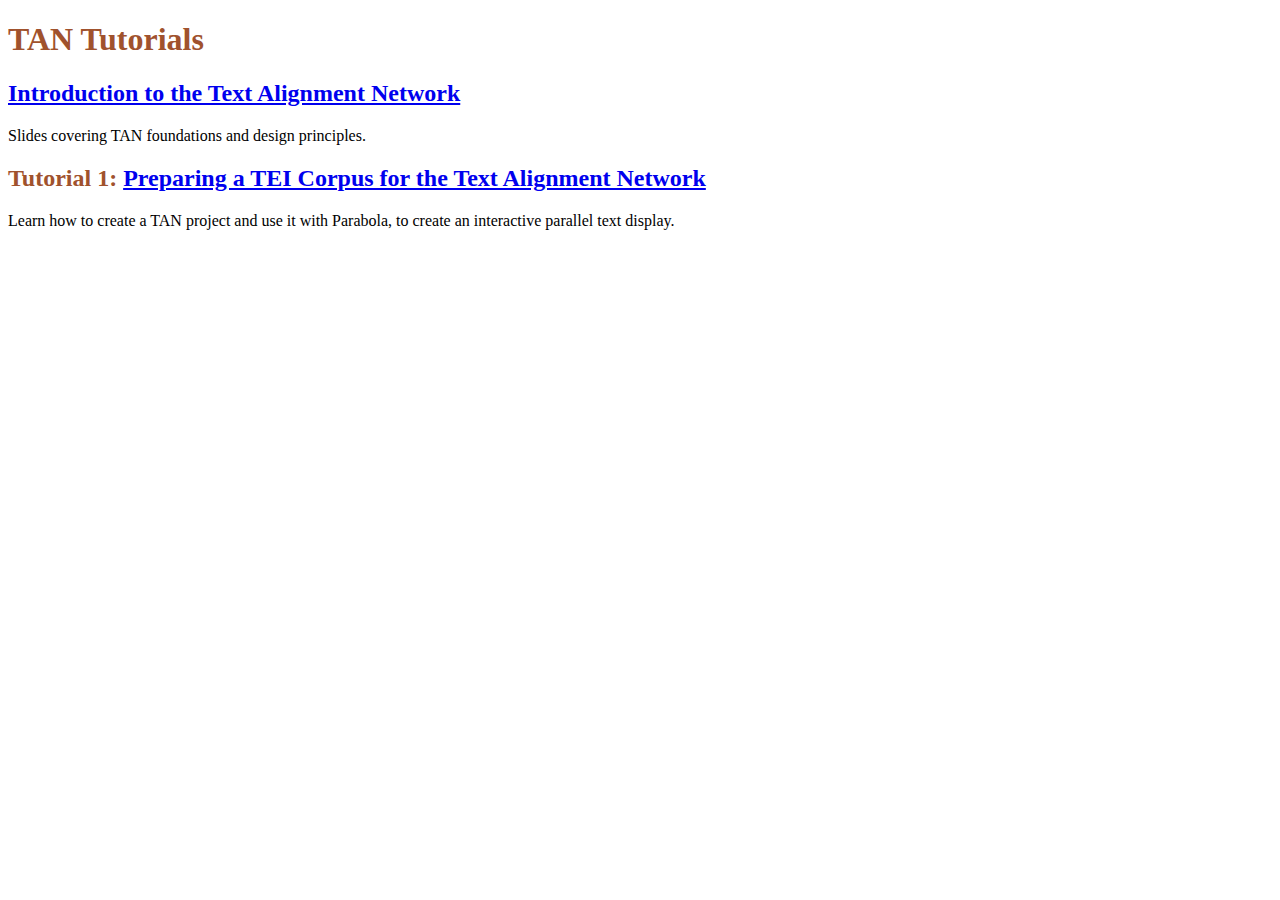
==== index.html @ 40cc0852 "Initial commit" ====
<!DOCTYPE html>
<html xmlns="http://www.w3.org/1999/xhtml">
    <head>
        <meta http-equiv="Content-Type" content="text/html; charset=UTF-8" />
        <title>TAN Tutorials</title>
        <link rel="stylesheet" type="text/css" href=".core/css/tutorials.css" />
    </head>
    <body>
        <h1>TAN Tutorials</h1>
        <h2><a href="introduction/intro-to-tan.html">Introduction to the Text Alignment Network</a></h2>
        <div>Slides covering TAN foundations and design principles.</div>
        <h2>Tutorial 1: <a href="tutorial%201/index.html">Preparing a TEI Corpus for the Text Alignment Network</a></h2>
        <div>Learn how to create a TAN project and use it with Parabola, to create an interactive parallel text display.</div>
    </body>
</html>
---- .core/css/tutorials.css ----
section table > tbody > tr > td {
   border: 0px;
}
div,
li{
   font-family: 'Athena Ruby';
   font-family: 'Joscelyn';
   font-family: 'Gentium Plus';
   font-family: 'Garamond';
   font-family: 'Sorts Mill Goudy';
}
.reveal h1,
.reveal h2,
h1,
h2{
   color: sienna;
   font-family: 'Rosario';
}
.slides section > ul {
   list-style-type: none;
   padding: 0;
   margin: 0;
}
.slides section > ul > li::before {
   content: '~';
   padding-right: 6px;
   color: sienna;
}
section div.credit {
   font-size: smaller;
   font-style: italic;
   background: sienna;
   color: white;
}
.bigtable td {
   font-size: 24px;
}
.reveal table.data td
{
   text-align: right;
}
li > .example {
   font-size: 16px;
}
.reveal li > ul > li {
   margin-left: 2em;
}
.code,
code,
.left {
   text-align: left;
}
div.code {
   display: inline;
}
.delete {
   text-decoration: line-through;
}
div.code.line {
   display: block;
}
section .code,
.reveal code,
.reveal code div,
code {
   font-family: 'Liberation mono', monospace;
   font-family: 'Source code pro medium', monospace;
   font-family: 'Athena Ruby', monospace;
   font-family: 'Oxygen mono', monospace;
   font-family: 'Iosevka', monospace;
   /*  color: blue; */
}
section .code.highlight,
.highlight {
   color: sienna;
}
div section.code code {
   margin-left: 20px;
   display: block;
}
.compress,
section div.compress,
section.compress {
   font-size: 50%;
}
.compress75,
section div.compress75,
section.compress75 {
   font-size: 75%;
}
.reveal .ind1 {
   margin-left: 2em;
}
.reveal .ind2 {
   margin-left: 4em;
}
.leftindent,
section div.leftindent {
   margin-left: 20%;
}
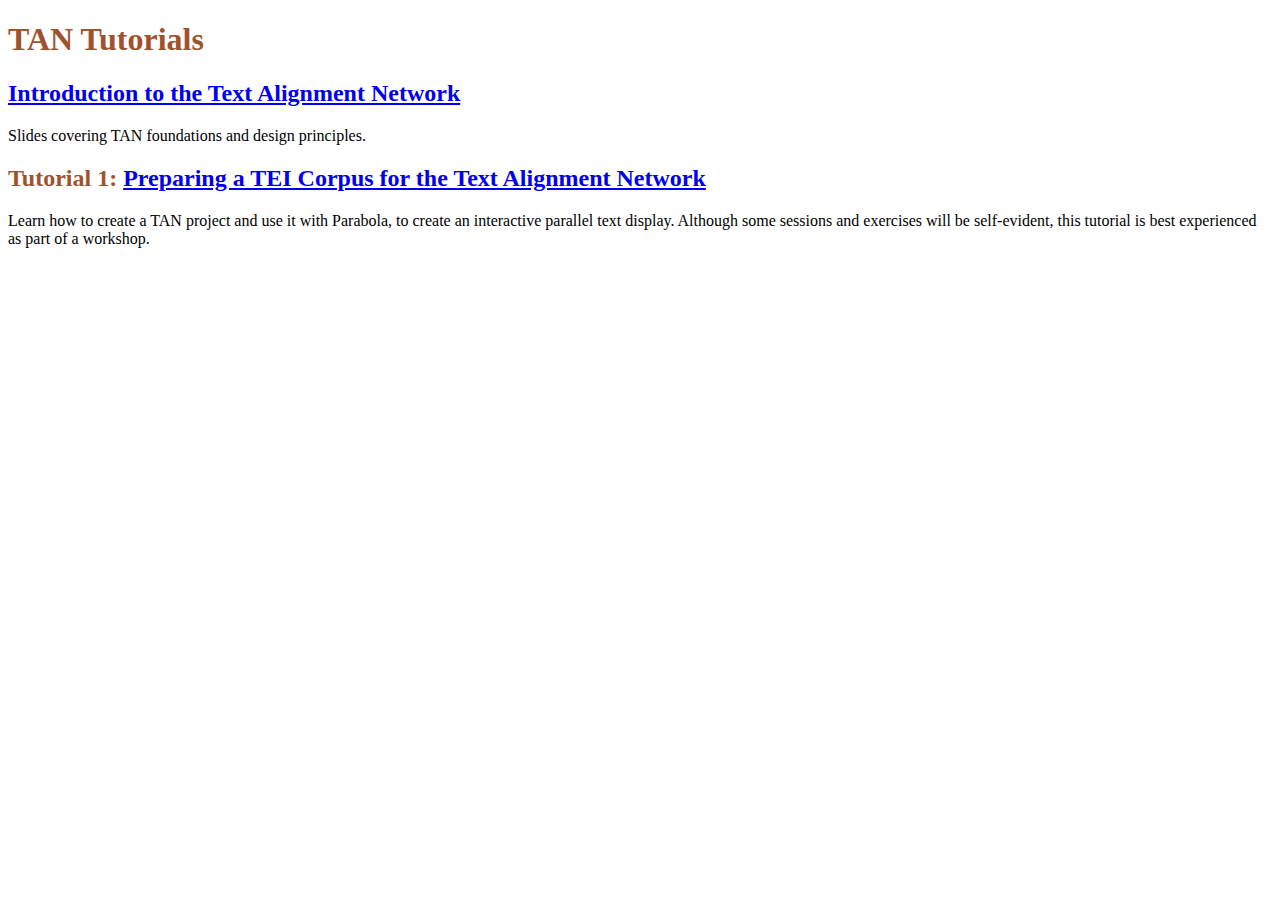
==== commit 517371b2: "Updated master location" ====
--- a/index.html
+++ b/index.html
@@ -10,6 +10,9 @@
         <h2><a href="introduction/intro-to-tan.html">Introduction to the Text Alignment Network</a></h2>
         <div>Slides covering TAN foundations and design principles.</div>
         <h2>Tutorial 1: <a href="tutorial%201/index.html">Preparing a TEI Corpus for the Text Alignment Network</a></h2>
-        <div>Learn how to create a TAN project and use it with Parabola, to create an interactive parallel text display.</div>
+        <div>Learn how to create a TAN project and use it with Parabola, to create an interactive
+            parallel text display. Although some sessions and exercises will be self-evident, this tutorial is
+            best experienced as part of a workshop.
+        </div>
     </body>
 </html>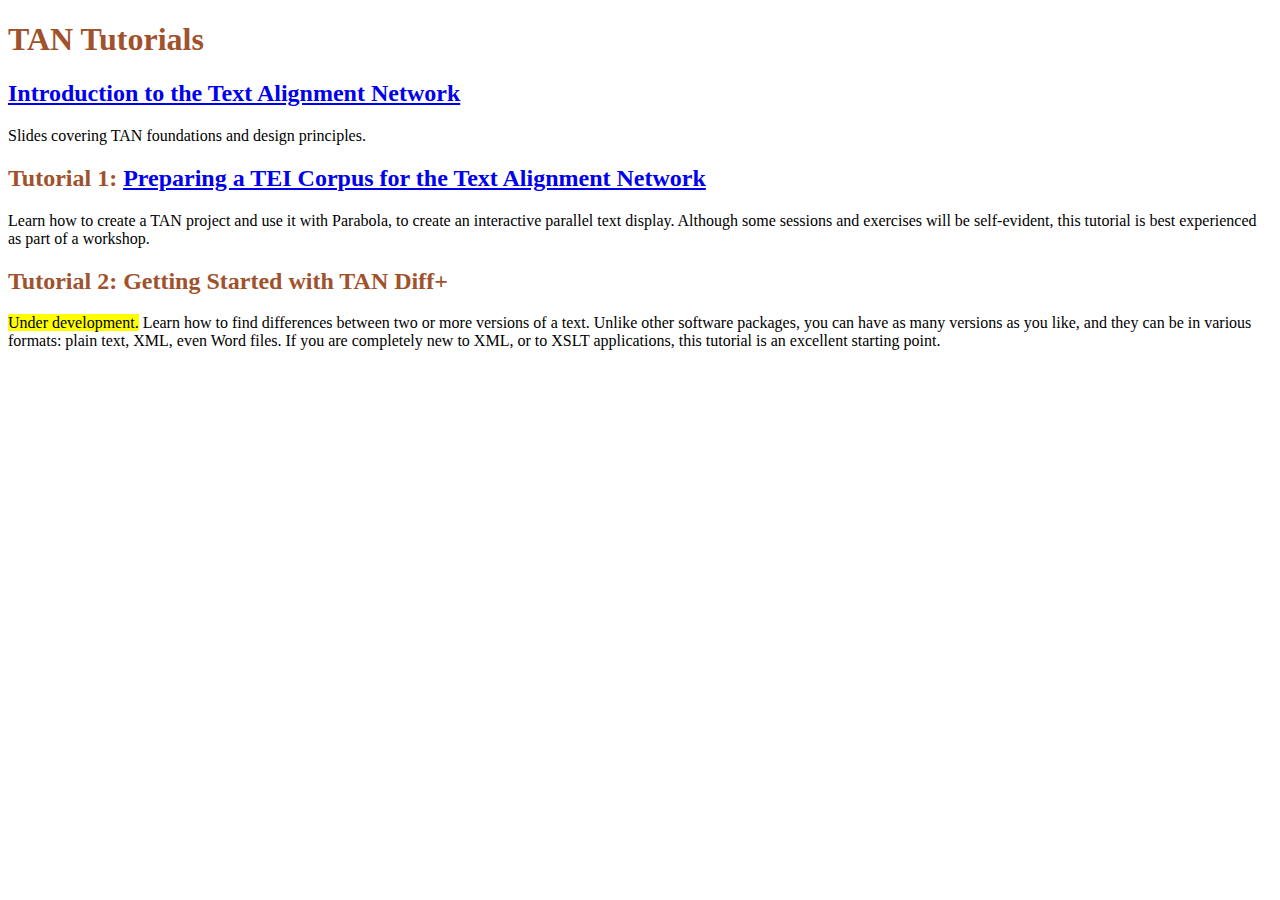
==== commit de37f7e3: "Updates from 2021 workshop" ====
--- a/index.html
+++ b/index.html
@@ -14,5 +14,11 @@
             parallel text display. Although some sessions and exercises will be self-evident, this tutorial is
             best experienced as part of a workshop.
         </div>
+        <h2>Tutorial 2: Getting Started with TAN Diff+</h2>
+        
+        <div><span class="warning">Under development.</span> Learn how to find differences between two or more versions of a text. Unlike other
+            software packages, you can have as many versions as you like, and they can be in various
+            formats: plain text, XML, even Word files. If you are completely new to XML, or to XSLT
+            applications, this tutorial is an excellent starting point.</div>
     </body>
 </html>--- a/.core/css/tutorials.css
+++ b/.core/css/tutorials.css
@@ -97,4 +97,7 @@
 .leftindent,
 section div.leftindent {
    margin-left: 20%;
+}
+.warning{
+   background-color:yellow;
 }